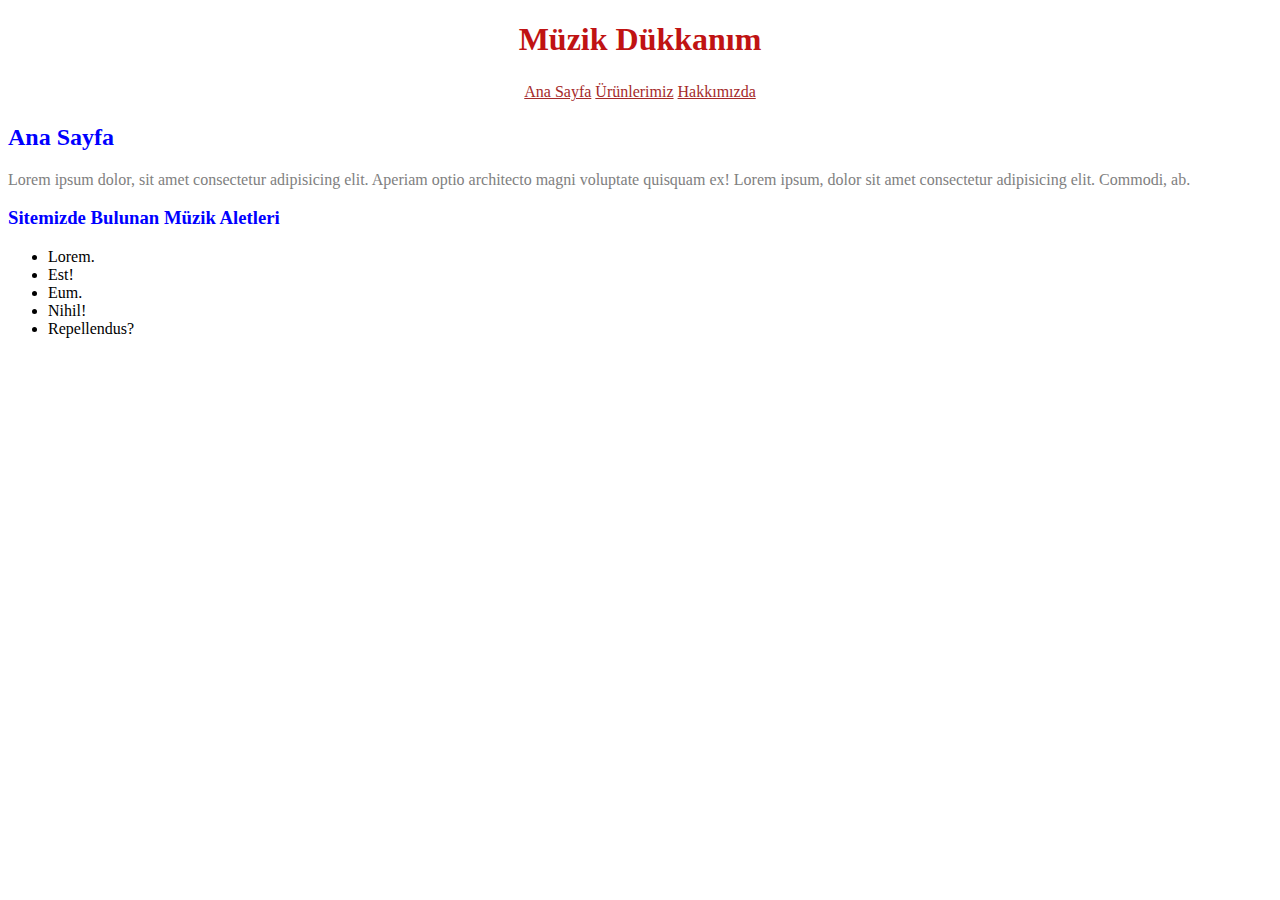
==== index.html @ be74ce59 "firt commi" ====
<!DOCTYPE html>
<html lang="tr">
<head>
    <meta charset="UTF-8">
    <meta name="viewport" content="width=device-width, initial-scale=1.0">
    <title>Müzik Dükkanım</title>
    <link rel="stylesheet" href="style.css">
</head>
<body>
    <header>
        <h1>Müzik Dükkanım</h1>
        <nav>
            <table>
                <td><a href="index.html">Ana Sayfa</a></td>
                <td><a href="products.html">Ürünlerimiz</a></td>
                <td><a href="about-us.html">Hakkımızda</a></td>
            </table>
        </nav>
    </header>

    <h2>Ana Sayfa</h2>
    <p>Lorem ipsum dolor, sit amet consectetur adipisicing elit. Aperiam optio architecto magni voluptate quisquam ex! Lorem ipsum, dolor sit amet consectetur adipisicing elit. Commodi, ab.</p>

    <h3>Sitemizde Bulunan Müzik Aletleri</h3>
    <ul>
        <li>Lorem.</li>
        <li>Est!</li>
        <li>Eum.</li>
        <li>Nihil!</li>
        <li>Repellendus?</li>
    </ul>
    


</body>
</html>
---- style.css ----
h1 {
    color: rgb(192, 19, 19);
    text-align:center;
}

h2,h3 {
    color: blue;

}

p {
    color: gray;
}

a {
    color: brown;
}

table {
margin-left: auto;
margin-right: auto;  
}

div.container {
    text-align: center;
    list-style-position: inside;
  }
  
  ul.myUL {
    display: inline-block;
    text-align: left;
    
  }
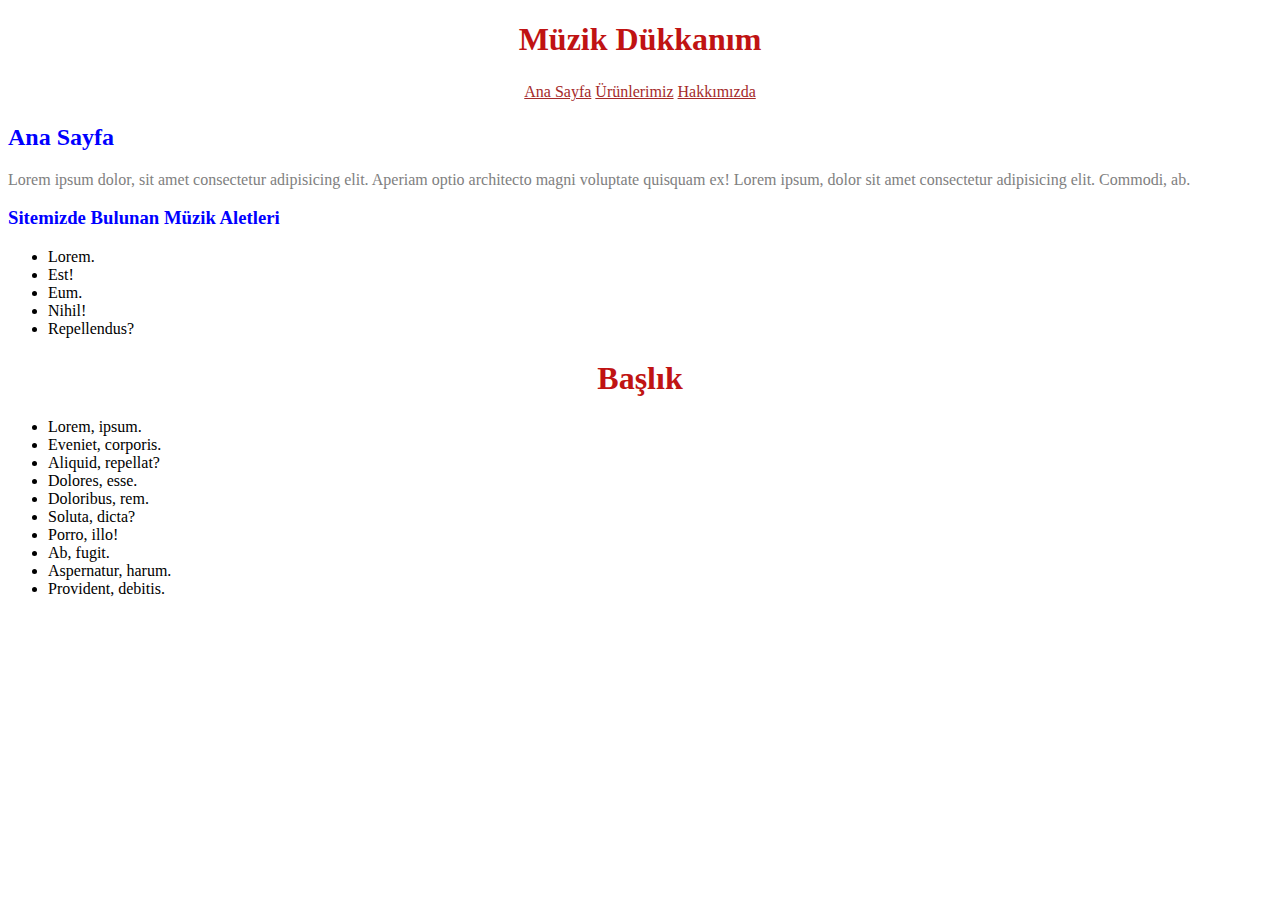
==== commit 39b44a50: "updated" ====
--- a/index.html
+++ b/index.html
@@ -31,6 +31,22 @@
     </ul>
     
 
+    <h1>Başlık</h1>
+    <ul>
+        <li>Lorem, ipsum.</li>
+        <li>Eveniet, corporis.</li>
+        <li>Aliquid, repellat?</li>
+        <li>Dolores, esse.</li>
+        <li>Doloribus, rem.</li>
+        <li>Soluta, dicta?</li>
+        <li>Porro, illo!</li>
+        <li>Ab, fugit.</li>
+        <li>Aspernatur, harum.</li>
+        <li>Provident, debitis.</li>
+    </ul>
+
+    
+
 
 </body>
 </html>